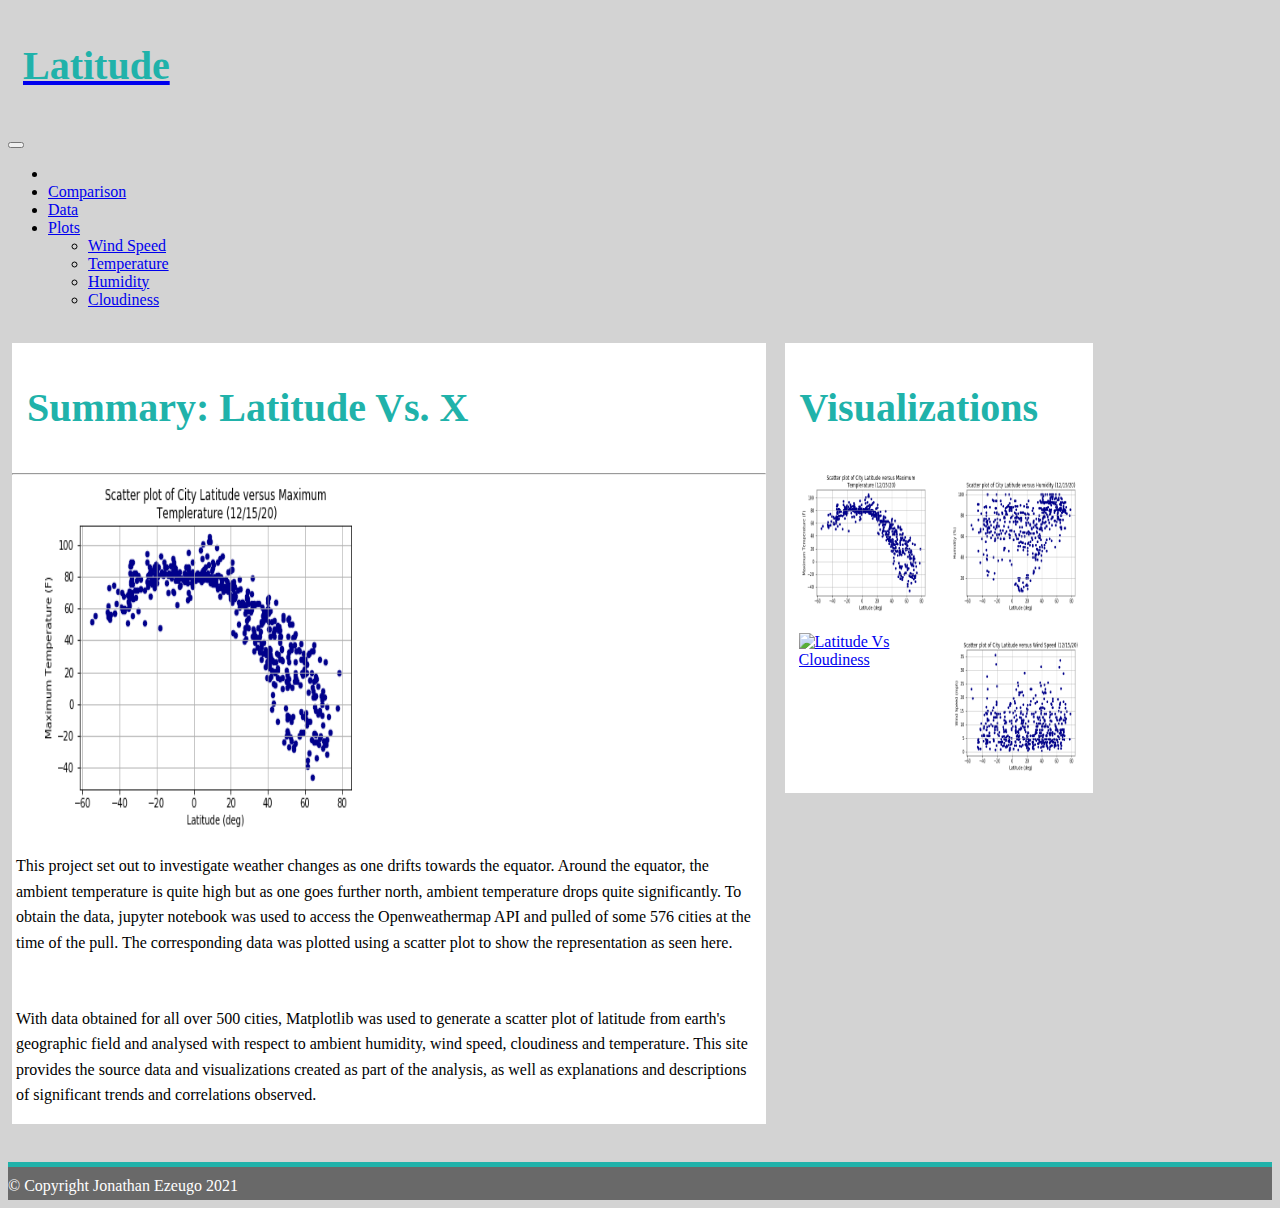
==== index.html @ 35e4a625 "Initial Commit" ====
<!DOCTYPE html>
<html lang="en">

<head>

    <meta charset="utf-8" />
    <title>Web Visualization Dashboard Using Bootstrap</title>
    <meta http-equiv="X-UA-Compatible" content="IE=edge">


    <link rel="stylesheet" href="https://cdn.jsdelivr.net/npm/bootstrap@5.0.0-beta1/dist/css/bootstrap.min.css"
        integrity="sha384-giJF6kkoqNQ00vy+HMDP7azOuL0xtbfIcaT9wjKHr8RbDVddVHyTfAAsrekwKmP1" crossorigin="anonymous" />

    <link rel="stylesheet" type="text/css" href="style.css" />

    <meta name="viewport" content="width=device-width, initial-scale=1">


    <script src="https://cdn.jsdelivr.net/npm/bootstrap@5.0.0-beta1/dist/js/bootstrap.bundle.min.js"
        integrity="sha384-ygbV9kiqUc6oa4msXn9868pTtWMgiQaeYH7/t7LECLbyPA2x65Kgf80OJFdroafW"
        crossorigin="anonymous"></script>

    <link rel="stylesheet" type="text/css" media="screen" href="style.css" />

</head>

<body>

    <!-- <nav class="navbar navbar-expand-lg navbar-light bg-light">
        <div class="container-fluid">
            <a class="navbar-brand" href="#">Latitude</a>
            <button class="navbar-toggler" type="button" data-bs-toggle="collapse" data-bs-target="#navbarNavAltMarkup">
                <span class="navbar-toggler-icon">Plots</span>
            </button>
            <div class="collapse navbar-collapse" id="navbarNavAltMarkup">
                <div class="navbar-nav">
                    <a class="dropdown-menu" aria-current="page" href="#">Home</a>
                    <a class="nav-link" href="comparison.html">Comparison</a>
                    <a class="nav-link" href="data.html">Data</a>
                    <a class="nav-link disabled" href="#" tabindex="-1" aria-disabled="true">Disabled</a>
                </div>
            </div>
        </div> -->
    <!-- </nav> -->

    <nav class="navbar navbar-expand-lg navbar-light bg-light">
        <div class="container">
            <a class="navbar-brand" href="#">
                <h1>Latitude</h1>
            </a>
            <button class="navbar-toggler" type="button" data-bs-toggle="collapse" data-bs-target="#navbarNavDropdown"
                aria-controls="navbarNavDropdown" aria-expanded="false" aria-label="Toggle navigation">
                <span class="navbar-toggler-icon"></span>
            </button>
            <div class="collapse navbar-collapse" id="navbarNavDropdown">
                <ul class="navbar-nav">
                    <li class="nav-item">
                        <!-- <a class="nav-link active" aria-current="page" href="#">Home</a> -->
                    </li>
                    <li class="nav-item">
                        <a class="nav-link" href="comparison.html">Comparison</a>
                    </li>
                    <li class="nav-item">
                        <a class="nav-link" href="data.html">Data</a>
                    </li>
                    <li class="nav-item dropdown">
                        <a class="nav-link dropdown-toggle" href="#" id="navbarDropdownMenuLink" role="button"
                            data-bs-toggle="dropdown" aria-expanded="false">
                            Plots
                        </a>
                        <ul class="dropdown-menu" aria-labelledby="navbarDropdownMenuLink">
                            <li><a class="dropdown-item" href="Visualizations/wind.html">Wind Speed</a></li>
                            <li><a class="dropdown-item" href="Visualizations/temp.html">Temperature</a></li>
                            <li><a class="dropdown-item" href="Visualizations/humidity.html">Humidity</a></li>
                            <li><a class="dropdown-item" href="Visualizations/cloudiness.html">Cloudiness</a></li>
                        </ul>
                    </li>
                </ul>
            </div>
        </div>
    </nav>


    <!-- <nav class="navbar navbar-default my-navbar-padding">
        <div class="container-fluid">
            <div class="navbar-brand">
                <button type="button" class="navbar-toggle" data-bs-toggle="collapse" data-bs-target="#myNavbar">
                    <span class="navbar-toggler-icon">Plots</span>
                    <span class="icon-bar">Comparison</span>
                    <span class="icon-bar">Data</span>
                </button>
                <a class="navbar-brand my-nav-brand" href="index.html">Latitude</a>
    </nav> -->

    <br>
    <div class="container">
        <div class="row">
            <div class="col-lg-8 background-color white-space-right">
                <h1>Summary: Latitude Vs. X</h1>
                <hr>
                <div class="row">
                    <div class="col-lg-12 clearfix">
                        <a target=_blank href="assets/LatitudevsMax_Temp.png" alt="Latitude Vs Temperature">
                            <img class="image-responsive pull-left resizemain"
                                src="assets/LatitudevsMax_Temp.png" alt="Temperature Vs Latitude">
                        </a>
                        <p class="maintext">
                            This project set out to investigate weather changes as one drifts towards the equator.
                            Around the equator, the ambient temperature is quite high but as one
                            goes further north, ambient temperature drops quite significantly. To obtain the data,
                            jupyter notebook was used to access the Openweathermap API and pulled of
                            some 576 cities at the time of the pull. The corresponding data was plotted using a scatter
                            plot to show the representation as seen here.</p>
                        <br>
                        <p class="maintext">
                            With data obtained for all over 500 cities, Matplotlib was used to generate a scatter plot
                            of latitude from
                            earth's geographic field and analysed with respect to ambient humidity, wind speed,
                            cloudiness and temperature. This site provides the source data and visualizations
                            created as part of the analysis, as well as explanations and descriptions of significant
                            trends and correlations observed.
                        </p>
                    </div>
                </div>
            </div>
            <div class="col-lg-4 background-color white-space-left" style="height:65%;">
                <h1>Visualizations</h1>
                <div class="row">
                    <div class="col-lg-6">
                        <a target=_blank href="Visualizations/temp.html">
                            <img class="image-responsive resize repose" src="assets/LatitudevsMax_Temp.png"
                                alt="Latitude Vs Temperature">
                        </a>
                    </div>
                    <div class="col-lg-6">
                        <a target=_blank href="Visualizations/humidity.html">
                            <img class="image-responsive resize repose" src="assets/LatitudevsHumidity.png"
                                alt="Latitude Vs Humidity">
                        </a>
                    </div>
                </div>
                <div class="row">
                    <div class="col-lg-6">
                        <a target=_blank href="Visualizations/cloudiness.html">
                            <img class="image-responsive resize repose" src="./assets/images/LatitudevsCloudiness.png"
                                alt="Latitude Vs Cloudiness">
                        </a>
                    </div>
                    <div class="col-lg-6">
                        <a target=_blank href="Visualizations/wind.html">
                            <img class="image-responsive resize repose" src="assets/LatitudevsWind_Speed.png"
                                alt="Latitude Vs Windspeed">
                        </a>
                    </div>
                </div>
            </div>
        </div>
    </div>
    <br>
    <!-- Footer -->
    <footer class="page-footer font-small">
        <!-- Copyright -->
        <div class="footer-copyright text-center py-3">© Copyright Jonathan Ezeugo 2021
        </div>
        <!-- Copyright -->
    </footer>
    <!-- Footer -->

</body>

</html>
---- style.css ----
.page-header{
margin-top: 0px;
background-color: white;
height: 100px;
}

.navbar {
margin-bottom: 0;
border-radius: 0;
}

.nav li {
display: inline;
padding: 25px;
}      

/*Latitude Formating*/
h1 span{ 
font-size: 40px;
font-weight: bold;
font-family: "Times New Roman", Times, serif;
padding-top: 35px;
padding-left: 20px;
padding-right: 20px; 
padding-bottom: 20px; 
color:white;
background-color : LightSeaGreen;
text-decoration-line: none;
}

/*To change the color only on hover*/
h1 span a, h1 span a:hover{    
color:white;
text-decoration-line: none;
}

h1{
font-size: 40px;
font-weight: bold;
font-family: "Times New Roman", Times, serif;
padding: 15px;
color: lightseagreen;
}

/*Background colors*/
body{
background-color: lightgray;
}

.background-color{
background-color: white;
}

.maintext{
line-height: 1.6;
font-family: "Georgia", serif;
}

/* Resizing the images*/
.resizemain{
height: 350px; 
width:  350px;    
}

.resize {
height: 140px; 
width:  140px; 
/*object-fit: contain;*/
}

.repose{
margin-left:10px;
}

.white-space-right{
margin-right:10px!important; 
width:60%; 
max-height:5000px!important;
}
.white-space-left{
margin-left:9px!important; 
}

.side-height{
height: 70%;
margin-bottom: auto;
}
img {
display: block;
margin-left: 20px;
margin-right: auto;
margin-bottom: 20px;
  /* width: 40%; */
}
/* Create two equal columns that sits next to each other */
.column {
flex: 50%;
padding: 0 4px;
}

.column img {
margin-top: 8px;
vertical-align: middle;
}

.comp-image{
margin-left:60px;
width:400px;
height:400px;
 /* object-fit: contain; */
}

.sub-head{
font-size: 25px;
font-weight: bold;
font-family: "Georgia", serif;
padding: 15px;
color: lightseagreen;
}
.square {
width: 100%;
height: 0;
padding-bottom: 100%; 
}

.row {
display: flex;
flex-wrap: wrap;
padding: 0 4px;
} 

footer{
padding-top: 10px;
padding-bottom: 5px;
margin-top:20px;
color:white;
background: dimgray;
border-top: 5px solid lightseagreen;
}

/* NAVBAR INFO */
.my-nav-brand {
  background-color: seagreen;
  color: white !important;
  font-family: Cambria, Cochin, Georgia, Times, 'Times New Roman', serif;
  font-size: 28px !important;
  font-weight: bold;
}

.my-nav-brand:hover {
  background-color: seagreen !important;
}

.my-navbar-padding {
  padding: 0px 0px 0px 75px !important;
}
---- style.css ----
.page-header{
margin-top: 0px;
background-color: white;
height: 100px;
}

.navbar {
margin-bottom: 0;
border-radius: 0;
}

.nav li {
display: inline;
padding: 25px;
}      

/*Latitude Formating*/
h1 span{ 
font-size: 40px;
font-weight: bold;
font-family: "Times New Roman", Times, serif;
padding-top: 35px;
padding-left: 20px;
padding-right: 20px; 
padding-bottom: 20px; 
color:white;
background-color : LightSeaGreen;
text-decoration-line: none;
}

/*To change the color only on hover*/
h1 span a, h1 span a:hover{    
color:white;
text-decoration-line: none;
}

h1{
font-size: 40px;
font-weight: bold;
font-family: "Times New Roman", Times, serif;
padding: 15px;
color: lightseagreen;
}

/*Background colors*/
body{
background-color: lightgray;
}

.background-color{
background-color: white;
}

.maintext{
line-height: 1.6;
font-family: "Georgia", serif;
}

/* Resizing the images*/
.resizemain{
height: 350px; 
width:  350px;    
}

.resize {
height: 140px; 
width:  140px; 
/*object-fit: contain;*/
}

.repose{
margin-left:10px;
}

.white-space-right{
margin-right:10px!important; 
width:60%; 
max-height:5000px!important;
}
.white-space-left{
margin-left:9px!important; 
}

.side-height{
height: 70%;
margin-bottom: auto;
}
img {
display: block;
margin-left: 20px;
margin-right: auto;
margin-bottom: 20px;
  /* width: 40%; */
}
/* Create two equal columns that sits next to each other */
.column {
flex: 50%;
padding: 0 4px;
}

.column img {
margin-top: 8px;
vertical-align: middle;
}

.comp-image{
margin-left:60px;
width:400px;
height:400px;
 /* object-fit: contain; */
}

.sub-head{
font-size: 25px;
font-weight: bold;
font-family: "Georgia", serif;
padding: 15px;
color: lightseagreen;
}
.square {
width: 100%;
height: 0;
padding-bottom: 100%; 
}

.row {
display: flex;
flex-wrap: wrap;
padding: 0 4px;
} 

footer{
padding-top: 10px;
padding-bottom: 5px;
margin-top:20px;
color:white;
background: dimgray;
border-top: 5px solid lightseagreen;
}

/* NAVBAR INFO */
.my-nav-brand {
  background-color: seagreen;
  color: white !important;
  font-family: Cambria, Cochin, Georgia, Times, 'Times New Roman', serif;
  font-size: 28px !important;
  font-weight: bold;
}

.my-nav-brand:hover {
  background-color: seagreen !important;
}

.my-navbar-padding {
  padding: 0px 0px 0px 75px !important;
}
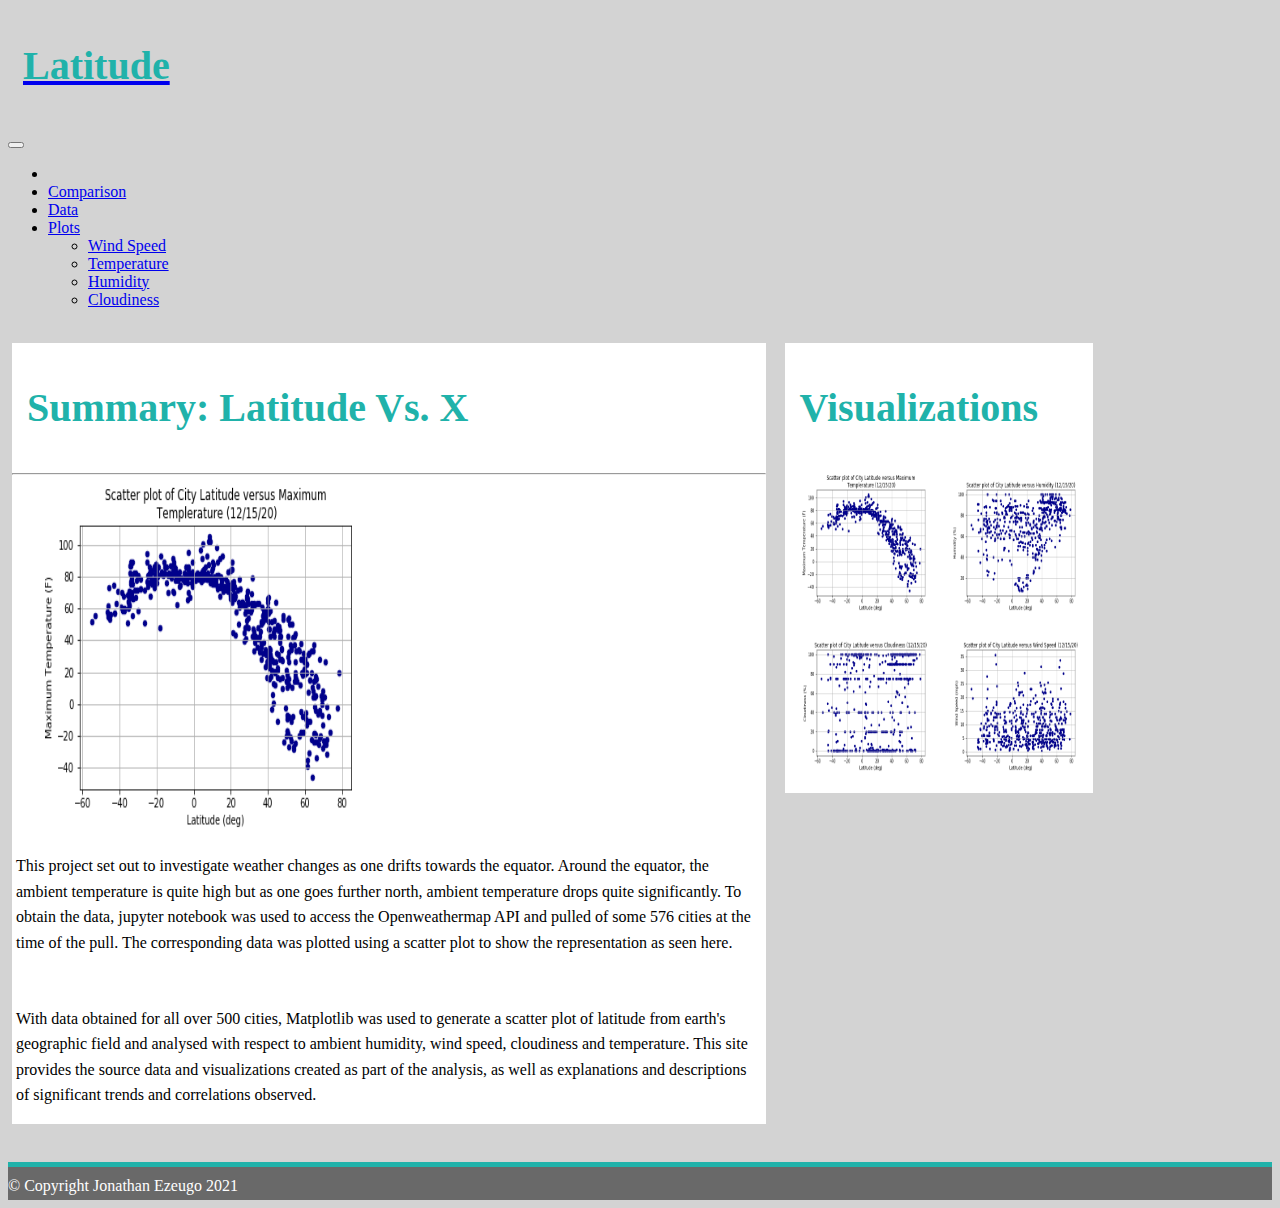
==== commit 5a78838f: "Modified index.html file" ====
--- a/index.html
+++ b/index.html
@@ -1,5 +1,7 @@
 <!DOCTYPE html>
 <html lang="en">
+
+<!-- Code head sections -->
 
 <head>
 
@@ -7,7 +9,7 @@
     <title>Web Visualization Dashboard Using Bootstrap</title>
     <meta http-equiv="X-UA-Compatible" content="IE=edge">
 
-
+    <!-- Accessing the bootstrap css formating file on the bootstrap website -->
     <link rel="stylesheet" href="https://cdn.jsdelivr.net/npm/bootstrap@5.0.0-beta1/dist/css/bootstrap.min.css"
         integrity="sha384-giJF6kkoqNQ00vy+HMDP7azOuL0xtbfIcaT9wjKHr8RbDVddVHyTfAAsrekwKmP1" crossorigin="anonymous" />
 
@@ -15,7 +17,7 @@
 
     <meta name="viewport" content="width=device-width, initial-scale=1">
 
-
+    <!-- Accessing the bootstrap css bundle formating file on the bootstrap website -->
     <script src="https://cdn.jsdelivr.net/npm/bootstrap@5.0.0-beta1/dist/js/bootstrap.bundle.min.js"
         integrity="sha384-ygbV9kiqUc6oa4msXn9868pTtWMgiQaeYH7/t7LECLbyPA2x65Kgf80OJFdroafW"
         crossorigin="anonymous"></script>
@@ -26,23 +28,7 @@
 
 <body>
 
-    <!-- <nav class="navbar navbar-expand-lg navbar-light bg-light">
-        <div class="container-fluid">
-            <a class="navbar-brand" href="#">Latitude</a>
-            <button class="navbar-toggler" type="button" data-bs-toggle="collapse" data-bs-target="#navbarNavAltMarkup">
-                <span class="navbar-toggler-icon">Plots</span>
-            </button>
-            <div class="collapse navbar-collapse" id="navbarNavAltMarkup">
-                <div class="navbar-nav">
-                    <a class="dropdown-menu" aria-current="page" href="#">Home</a>
-                    <a class="nav-link" href="comparison.html">Comparison</a>
-                    <a class="nav-link" href="data.html">Data</a>
-                    <a class="nav-link disabled" href="#" tabindex="-1" aria-disabled="true">Disabled</a>
-                </div>
-            </div>
-        </div> -->
-    <!-- </nav> -->
-
+    <!-- Start of navigation bar -->
     <nav class="navbar navbar-expand-lg navbar-light bg-light">
         <div class="container">
             <a class="navbar-brand" href="#">
@@ -55,7 +41,7 @@
             <div class="collapse navbar-collapse" id="navbarNavDropdown">
                 <ul class="navbar-nav">
                     <li class="nav-item">
-                        <!-- <a class="nav-link active" aria-current="page" href="#">Home</a> -->
+
                     </li>
                     <li class="nav-item">
                         <a class="nav-link" href="comparison.html">Comparison</a>
@@ -80,17 +66,7 @@
         </div>
     </nav>
 
-
-    <!-- <nav class="navbar navbar-default my-navbar-padding">
-        <div class="container-fluid">
-            <div class="navbar-brand">
-                <button type="button" class="navbar-toggle" data-bs-toggle="collapse" data-bs-target="#myNavbar">
-                    <span class="navbar-toggler-icon">Plots</span>
-                    <span class="icon-bar">Comparison</span>
-                    <span class="icon-bar">Data</span>
-                </button>
-                <a class="navbar-brand my-nav-brand" href="index.html">Latitude</a>
-    </nav> -->
+    <!-- End of navigation bar, start of page body -->
 
     <br>
     <div class="container">
@@ -101,8 +77,8 @@
                 <div class="row">
                     <div class="col-lg-12 clearfix">
                         <a target=_blank href="assets/LatitudevsMax_Temp.png" alt="Latitude Vs Temperature">
-                            <img class="image-responsive pull-left resizemain"
-                                src="assets/LatitudevsMax_Temp.png" alt="Temperature Vs Latitude">
+                            <img class="image-responsive pull-left resizemain" src="assets/LatitudevsMax_Temp.png"
+                                alt="Temperature Vs Latitude">
                         </a>
                         <p class="maintext">
                             This project set out to investigate weather changes as one drifts towards the equator.
@@ -142,7 +118,7 @@
                 <div class="row">
                     <div class="col-lg-6">
                         <a target=_blank href="Visualizations/cloudiness.html">
-                            <img class="image-responsive resize repose" src="./assets/images/LatitudevsCloudiness.png"
+                            <img class="image-responsive resize repose" src="assets/LatitudevsCloudiness.png"
                                 alt="Latitude Vs Cloudiness">
                         </a>
                     </div>
@@ -157,14 +133,14 @@
         </div>
     </div>
     <br>
-    <!-- Footer -->
+    <!-- Footer Information-->
     <footer class="page-footer font-small">
-        <!-- Copyright -->
+        <!-- Copyright Information -->
         <div class="footer-copyright text-center py-3">© Copyright Jonathan Ezeugo 2021
         </div>
-        <!-- Copyright -->
+
     </footer>
-    <!-- Footer -->
+
 
 </body>
 
--- a/style.css
+++ b/style.css
@@ -1,3 +1,4 @@
+/* Header formating */
 .page-header{
 margin-top: 0px;
 background-color: white;
@@ -90,9 +91,9 @@
 margin-left: 20px;
 margin-right: auto;
 margin-bottom: 20px;
-  /* width: 40%; */
+width: 40%;
 }
-/* Create two equal columns that sits next to each other */
+/* Setting up two side-by-side columns */
 .column {
 flex: 50%;
 padding: 0 4px;
@@ -139,7 +140,7 @@
 }
 
 /* NAVBAR INFO */
-.my-nav-brand {
+/* .my-nav-brand {
   background-color: seagreen;
   color: white !important;
   font-family: Cambria, Cochin, Georgia, Times, 'Times New Roman', serif;
@@ -153,4 +154,4 @@
 
 .my-navbar-padding {
   padding: 0px 0px 0px 75px !important;
-}+} */--- a/style.css
+++ b/style.css
@@ -1,3 +1,4 @@
+/* Header formating */
 .page-header{
 margin-top: 0px;
 background-color: white;
@@ -90,9 +91,9 @@
 margin-left: 20px;
 margin-right: auto;
 margin-bottom: 20px;
-  /* width: 40%; */
+width: 40%;
 }
-/* Create two equal columns that sits next to each other */
+/* Setting up two side-by-side columns */
 .column {
 flex: 50%;
 padding: 0 4px;
@@ -139,7 +140,7 @@
 }
 
 /* NAVBAR INFO */
-.my-nav-brand {
+/* .my-nav-brand {
   background-color: seagreen;
   color: white !important;
   font-family: Cambria, Cochin, Georgia, Times, 'Times New Roman', serif;
@@ -153,4 +154,4 @@
 
 .my-navbar-padding {
   padding: 0px 0px 0px 75px !important;
-}+} */